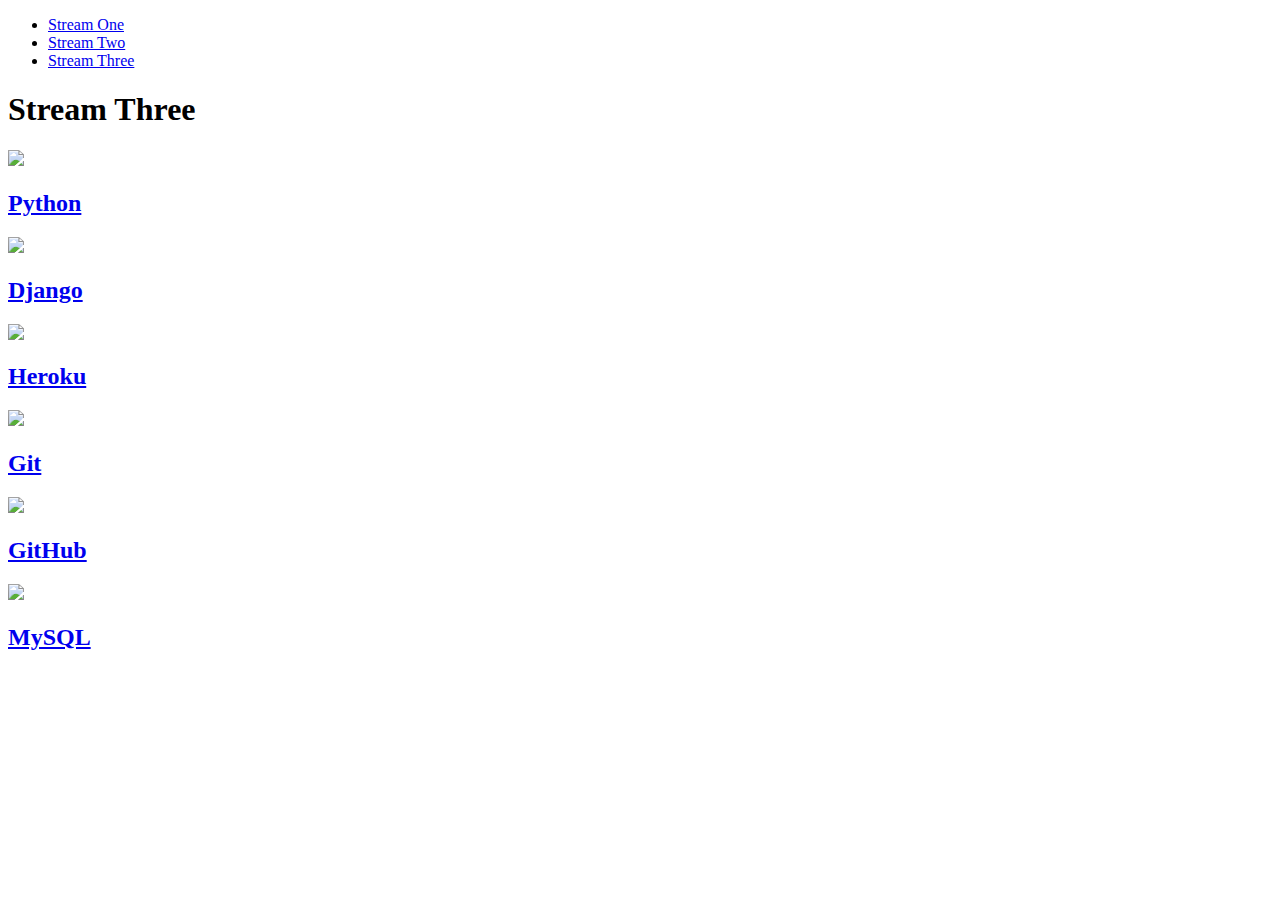
==== stream-three.html @ f81d1b76 "Initial commit" ====
<!DOCTYPE html>
<html lang="en">
<head>
    <meta charset="UTF-8">
    <meta name="viewport" content="width=device-width, initial-scale=1.0">
    <meta http-equiv="X-UA-Compatible" content="ie=edge">
    <title>Document</title>
    <link rel="stylesheet" href="css/style.css">
</head>
<body>
    <nav>
        <ul>
            <li><a href="stream-one.html">Stream One</a></li>
            <li><a href="stream-two.html">Stream Two</a></li>
            <li><a href="stream-three.html">Stream Three</a></li>
        </ul>
    </nav>
    <h1>Stream Three</h1>
<div class="row">
			<div class="card">
				<a href="https://en.wikipedia.org/wiki/Python_(programming_language)" target="_blank">
                    <img src="https://ee5817f8e2e9a2e34042-3365e7f0719651e5b8d0979bce83c558.ssl.cf5.rackcdn.com/python.png"/>
                    <h2>Python</h2>
                </a>
			</div>
			<div class="card">
                <a href="https://en.wikipedia.org/wiki/Django_(web_framework)" target="_blank">
                    <img src="https://www.djangoproject.com/s/img/logos/django-logo-negative.png"/>
                    <h2>Django</h2>
                </a>
            </div>
            <div class="card">
                <a href="https://en.wikipedia.org/wiki/Heroku" target="_blank">
                    <img src="https://pbs.twimg.com/profile_images/689189555765784576/3wgIDj3j.png"/>
                    <h2>Heroku</h2>
                </a>
            </div>
		</div>
		<div class="row">
			<div class="card">
				<a href="https://en.wikipedia.org/wiki/Git" target="_blank">
			    <img src="https://external-content.duckduckgo.com/iu/?u=https%3A%2F%2Fimage.flaticon.com%2Ficons%2Fpng%2F512%2F24%2F24233.png&f=1&nofb=1">
					<h2>Git</h2>
				</a>
			</div>
			<div class="card">
				<a href="https://en.wikipedia.org/wiki/GitHub" target="_blank">
			        <img src="https://external-content.duckduckgo.com/iu/?u=https%3A%2F%2Fimage.flaticon.com%2Ficons%2Fpng%2F512%2F38%2F38401.png&f=1&nofb=1">
					<h2>GitHub</h2>
				</a>
			</div>
			<div class="card">
				<a href="https://en.wikipedia.org/wiki/MySQL" target="_blank">
					<img src="https://www.arvixe.com/images/landing_pages/mysql_hosting.png"/>
					<h2>MySQL</h2>
				</a>
			</div>
		</div>
</body>
</html>
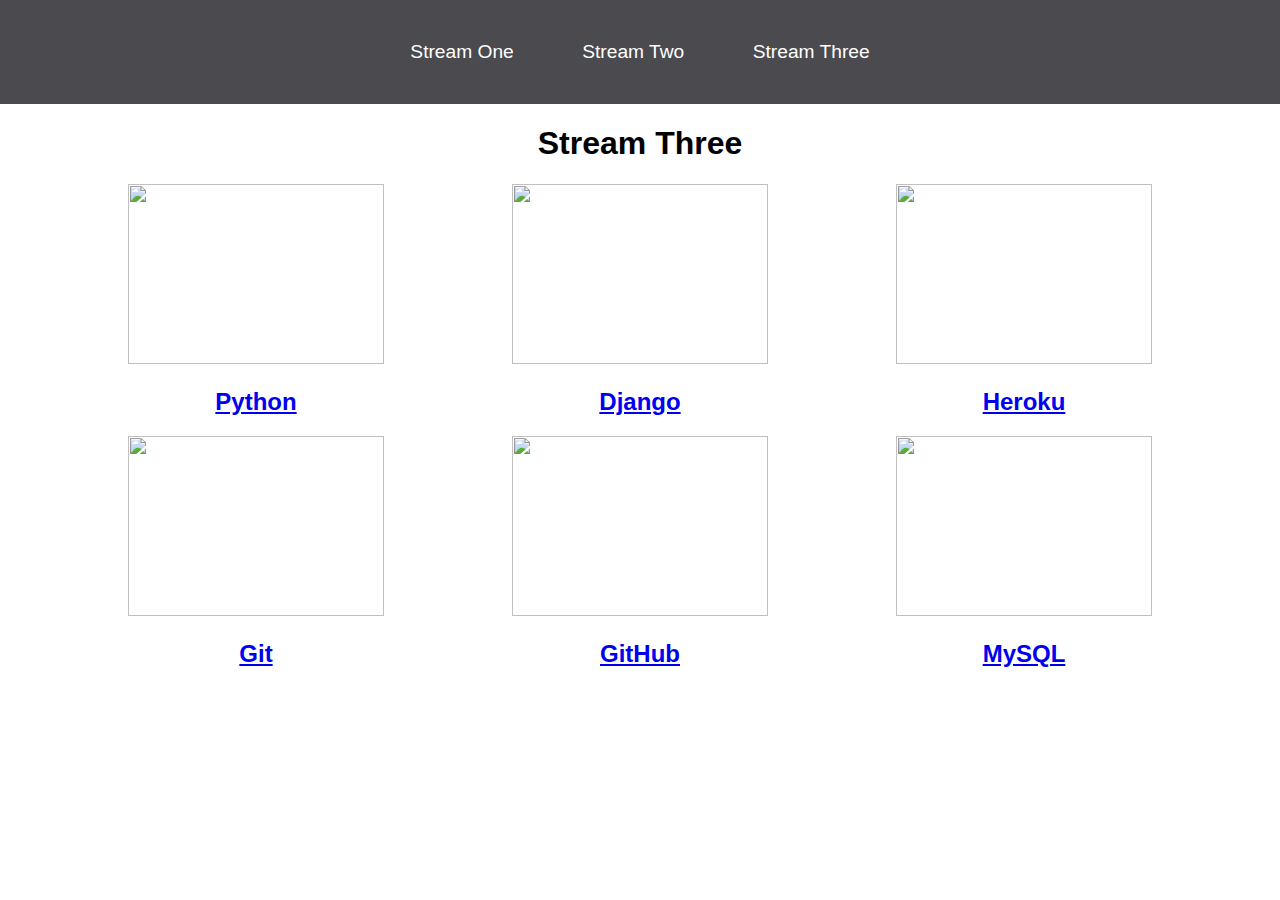
==== commit b8bc12cc: "updated page title" ====
--- a/stream-three.html
+++ b/stream-three.html
@@ -4,13 +4,13 @@
     <meta charset="UTF-8">
     <meta name="viewport" content="width=device-width, initial-scale=1.0">
     <meta http-equiv="X-UA-Compatible" content="ie=edge">
-    <title>Document</title>
+    <title>Launch Website</title>
     <link rel="stylesheet" href="css/style.css">
 </head>
 <body>
     <nav>
         <ul>
-            <li><a href="stream-one.html">Stream One</a></li>
+            <li><a href="index.html">Stream One</a></li>
             <li><a href="stream-two.html">Stream Two</a></li>
             <li><a href="stream-three.html">Stream Three</a></li>
         </ul>
--- a/css/style.css
+++ b/css/style.css
@@ -0,0 +1,52 @@
+body {
+    margin: 0;
+    padding: 0;
+    font-family: Oswald, sans-serif;
+}
+
+nav ul {
+    list-style: none;
+    background-color: #4a4a4f;
+    text-align: center;
+    margin:0;
+    padding: 0;
+}
+
+nav li {
+    font-size: 1.2em;
+    line-height: 40px;
+    height: 40px;
+    display: inline-block;
+    margin: 2.5%;
+}
+
+nav a {
+    text-decoration: none;
+    color: #fff;
+    display: block;
+
+}
+
+nav a:hover{
+    background-color: #fff;
+    color: #4a4a4f;
+}
+
+.card {
+    float:left;
+    width: 20%;
+    margin-left: 10%;  
+}
+
+.card a {
+    text-align: center;
+}
+
+img {
+    width:100%;
+    height: 180px;
+}
+
+h1 {
+    text-align: center;
+}